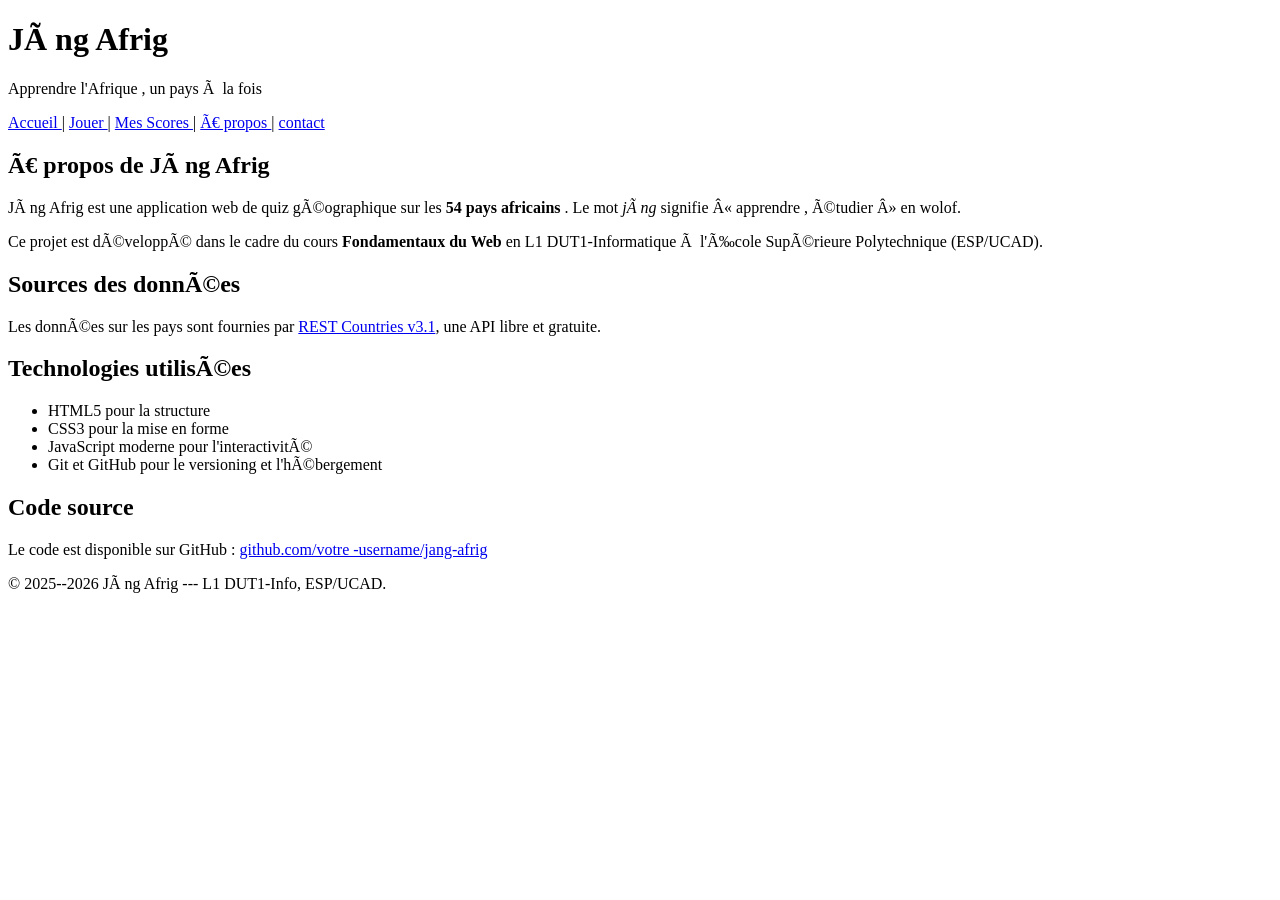
==== apropos.html @ 7e7e40d5 "v0.2 : 5 pages HTML semantiques + formulaire" ====
<!DOCTYPE html>
<html lang="fr">
<head>
<meta charset="UTF -8">
<title >Quiz --- Jàng Afrig </title >
</head>
<body>
<header >
<h1>Jàng Afrig </h1>
<p>Apprendre l'Afrique , un pays à la fois </p>
</header >
<nav>
<a href="index.html">Accueil </a> |
<a href="quiz.html">Jouer </a> |
<a href="scores.html">Mes Scores </a> |
<a href="apropos.html">À propos </a> |
<a href="contact.html">contact</a>
</nav>
<main>
<section >
<h2>À propos de Jàng Afrig </h2>
<p>
Jàng Afrig est une application web de quiz géographique sur
les
<strong >54 pays africains </strong >. Le mot <em>jàng</em>
signifie
« apprendre , étudier » en wolof.
</p>
<p>
Ce projet est développé dans le cadre du cours
<strong >Fondamentaux du Web </strong > en L1 DUT1-Informatique
à l'École Supérieure Polytechnique (ESP/UCAD).
</p>
</section >
<section >
<h2>Sources des données</h2>
<p>
Les données sur les pays sont fournies par
<a href="https://restcountries.com">REST Countries v3.1</a>,
une API libre et gratuite.
</p>
</section >
<section >
<h2>Technologies utilisées</h2>
<ul>
<li>HTML5 pour la structure </li>
<li>CSS3 pour la mise en forme </li>
<li>JavaScript moderne pour l'interactivité</li>
<li>Git et GitHub pour le versioning et l'hébergement </li>
</ul>
</section >
<section >
<h2>Code source </h2>
<p>
Le code est disponible sur GitHub :
<a href="https://github.com/votre -username/jang-afrig">
github.com/votre -username/jang-afrig
</a>
</p>
</section >
</main>
<footer >
<p>&copy; 2025--2026 Jàng Afrig --- L1 DUT1-Info,
ESP/UCAD.</p>
</footer >
</body>
</html>
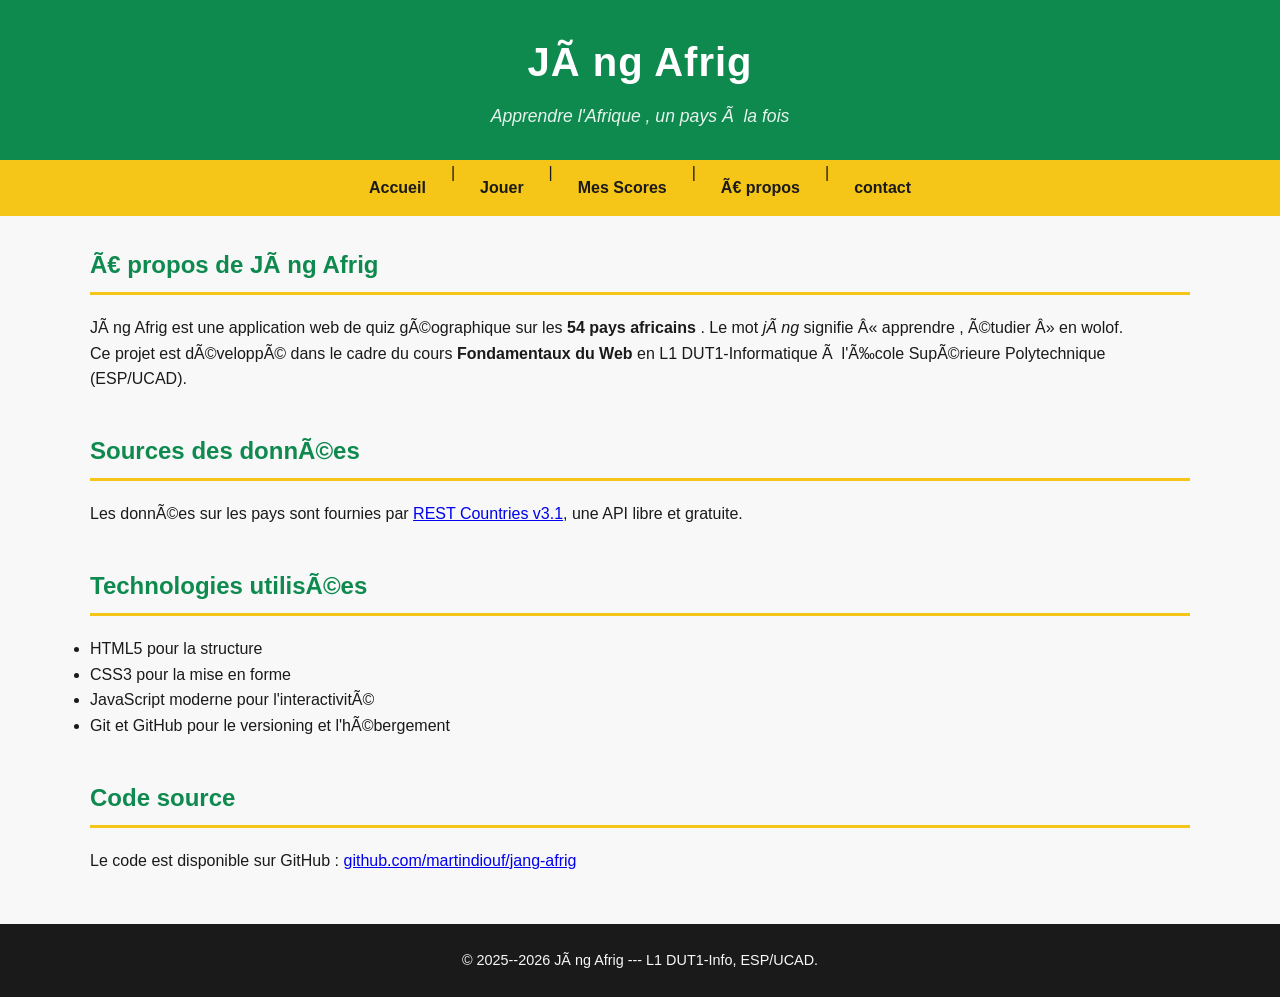
==== commit 53bbf914: "v0.3 : CSS panafricain + Google Forms" ====
--- a/apropos.html
+++ b/apropos.html
@@ -3,6 +3,12 @@
 <head>
 <meta charset="UTF -8">
 <title >Quiz --- Jàng Afrig </title >
+    <link rel="preconnect" href="https://fonts.googleapis.com">
+<link rel="preconnect" href="https://fonts.gstatic.com" crossorigin >
+<link
+href="https://fonts.googleapis.com/css2?family=Poppins:wght@400;600&family=Montserrat:wght@600;700&display=swap"
+rel="stylesheet">
+    <link rel="stylesheet" href="style.css">
 </head>
 <body>
 <header >
@@ -53,8 +59,8 @@
 <h2>Code source </h2>
 <p>
 Le code est disponible sur GitHub :
-<a href="https://github.com/votre -username/jang-afrig">
-github.com/votre -username/jang-afrig
+<a href="https://github.com/martindiouf/jang-afrig">
+github.com/martindiouf/jang-afrig
 </a>
 </p>
 </section >
--- a/style.css
+++ b/style.css
@@ -0,0 +1,177 @@
+/* ===== Reset minimal ===== */
+* {
+box-sizing: border -box;
+margin: 0;
+padding: 0;
+}
+body {
+font-family: sans-serif;
+line-height: 1.6;
+color: #1A1A1A;
+background-color: #F8F8F8;
+}
+/* ===== Palette panafricaine ===== */
+:root {
+--vert: #0E8A4F;
+--jaune: #F5C518;
+--rouge: #C8332E;
+--noir: #1A1A1A;
+--blanc-casse: #F8F8F8;
+}
+body {
+font-family: 'Poppins ', sans-serif;
+line-height: 1.6;
+color: var(--noir);
+background-color: var(--blanc -casse);
+}
+h1, h2, h3 {
+font-family: 'Montserrat ', sans-serif;
+font-weight: 700;
+}
+/* ===== Header ===== */
+header {
+background-color: var(--vert);
+color: white;
+padding: 30px 20px;
+text-align: center;
+}
+header h1 {
+font-size: 2.5rem;
+margin-bottom: 8px;
+letter-spacing: 1px;
+}
+header p {
+font-size: 1.1rem;
+opacity: 0.9;
+font-style: italic;
+}
+/* ===== Navigation ===== */
+nav {
+background-color: var(--jaune);
+padding: 0;
+display: flex;
+justify-content: center;
+flex-wrap: wrap;
+}
+nav a {
+color: var(--noir);
+text-decoration: none;
+font-weight: 600;
+padding: 15px 25px;
+transition: background -color 0.2s;
+}
+nav a:hover {
+    background-color: var(--vert);
+color: white;
+}
+/* ===== Section principale ===== */
+main {
+max-width: 1100px;
+margin: 30px auto;
+padding: 0 20px;
+}
+main section {
+margin-bottom: 40px;
+}
+main h2 {
+color: var(--vert);
+border-bottom: 3px solid var(--jaune);
+padding-bottom: 8px;
+margin-bottom: 20px;
+}
+/* ===== Grille de cartes (Flexbox) ===== */
+.modes -grille {
+display: flex;
+flex-wrap: wrap;
+gap: 15px;
+}
+.carte-mode {
+flex: 1 1 200px;
+padding: 20px;
+border-radius: 8px;
+color: var(--noir);
+box-shadow: 0 2px 6px rgba(0, 0, 0, 0.1);
+transition: background-color 0.3s ease, color 0.3 ease;
+}
+.carte-mode:hover {
+   background-color: var(--noir);
+   
+}
+.carte-mode h3 {
+margin-bottom: 8px;
+}
+.carte-jaune { background-color: var(--jaune); }
+.carte-rouge { background-color: var(--rouge); color: white; }
+.carte-vert { background-color: var(--vert); color: white; }
+.carte-noire { background-color: #1A1A1A; color: white; border: #F5C518;}
+/* ===== Boutons ===== */
+.btn {
+display: inline -block;
+padding: 12px 28px;
+font-size: 1rem;
+font-weight: 600;
+border: none;
+border-radius: 6px;
+cursor: pointer;
+text-decoration: none;
+transition: background -color 0.2s, transform 0.1s;
+}
+.btn-primary {
+background-color: var(--vert);
+color: white;
+}
+.btn-primary:hover {
+background-color: #0a6e3f; /* vert plus foncé */
+}
+.btn-primary:active {
+transform: scale(0.97);
+}
+.btn-secondary {
+background-color: var(--blanc -casse);
+color: var(--noir);
+border: 2px solid var(--noir);
+}
+.btn-secondary:hover {
+background-color: var(--noir);
+color: white;
+}
+/* ===== Tableaux ===== */
+table {
+width: 100%;
+border-collapse: collapse;
+margin-top: 15px;
+box-shadow: 0 2px 6px rgba(0, 0, 0, 0.05);
+}
+th {
+background-color: var(--vert);
+color: white;
+padding: 12px;
+text-align: left;
+}
+td {
+padding: 10px 12px;
+border-bottom: 1px solid #e0e0e0;
+}
+/* Lignes alternées (zébrures) */
+tr:nth-child(even) td {
+background-color: rgba(245, 197, 24, 0.08);
+}
+tr:hover td {
+background-color: rgba(14, 138, 79, 0.1);
+}
+/* ===== Footer ===== */
+footer {
+background-color: var(--noir);
+color: var(--blanc-casse);
+padding: 25px 20px;
+text-align: center;
+margin-top: 50px;
+font-size: 0.9rem;
+}
+footer a {
+    color: var(--jaune);
+text-decoration: underline;
+}
+footer a:hover {
+color: white;
+}
